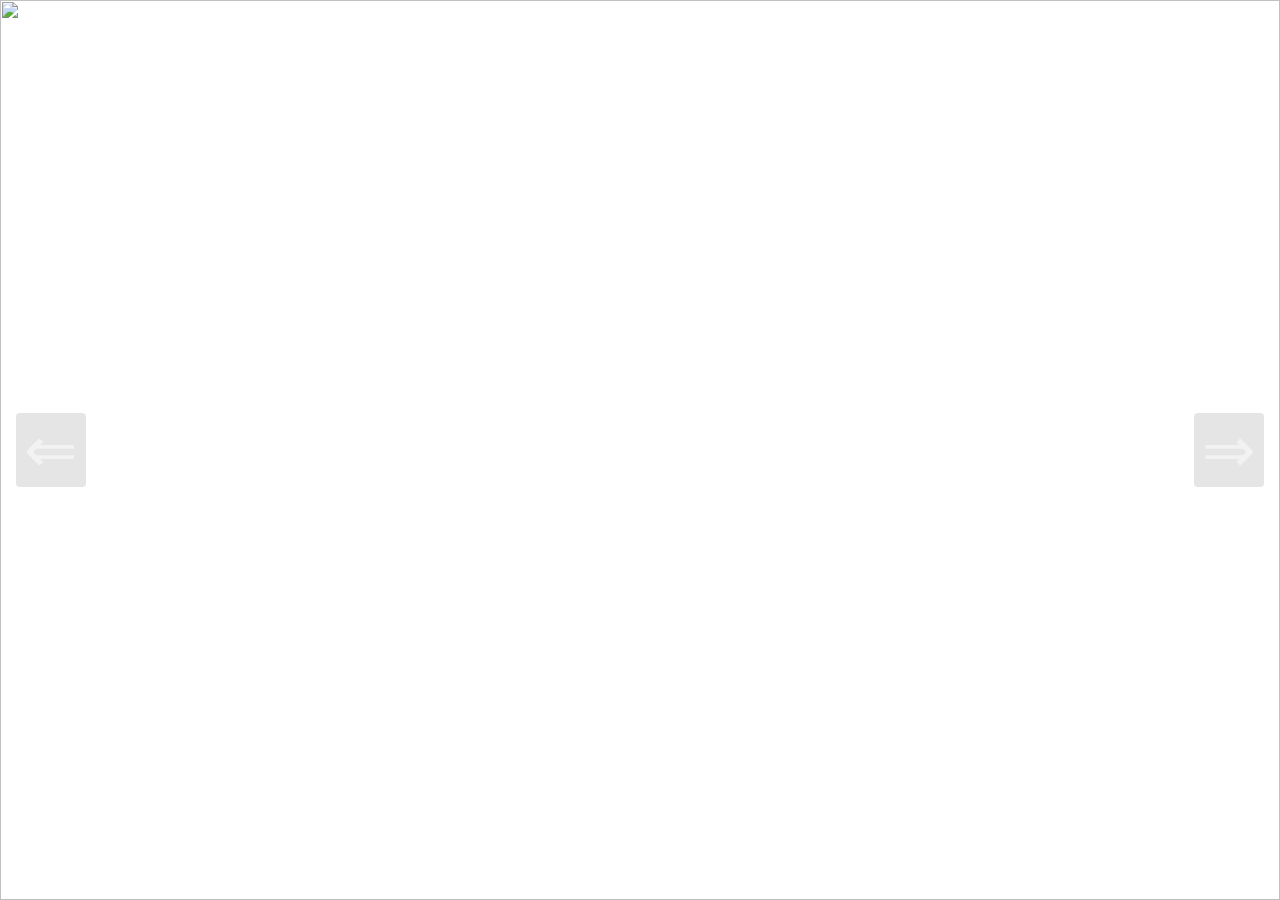
==== file1/index.html @ 6e077c48 "first project completed" ====
<!DOCTYPE html>
<html lang="en">
<head>
    <meta charset="UTF-8">
    <meta http-equiv="X-UA-Compatible" content="IE=edge">
    <meta name="viewport" content="width=device-width, initial-scale=1.0">
    <title>Document</title>
    <link rel="stylesheet" href="style.css">
</head>
<body>
    <section aria-label="Newest Photos">

        <div data-carousel class="carousel">
            <button data-carousel-button="prev" class="carousel-button prev">&#8656;</button>
            <button data-carousel-button="next" class="carousel-button next">&#8658;</button>

            <ul data-slides>
                <li data-active class="slide">
                    <img src="https://images.unsplash.com/photo-1666369470949-793a0337fe8c?ixlib=rb-4.0.3&ixid=MnwxMjA3fDB8MHxlZGl0b3JpYWwtZmVlZHwyfHx8ZW58MHx8fHw%3D&auto=format&fit=crop&w=1400&q=60" alt="">
                </li>
                <li class="slide">
                    <img src="https://images.unsplash.com/photo-1666353709650-f35203fba875?ixlib=rb-4.0.3&ixid=MnwxMjA3fDB8MHxlZGl0b3JpYWwtZmVlZHw1fHx8ZW58MHx8fHw%3D&auto=format&fit=crop&w=1400&q=60" alt="">
                </li>
                <li class="slide">
                    <img src="https://images.unsplash.com/photo-1666367362827-24466a680630?ixlib=rb-4.0.3&ixid=MnwxMjA3fDB8MHxlZGl0b3JpYWwtZmVlZHw4fHx8ZW58MHx8fHw%3D&auto=format&fit=crop&w=1400&q=60" alt="">
                </li>
            </ul>
        </div>
    </section>
    

    <script src="app.js"></script>
</body>
</html>
---- file1/style.css ----
*::before,*::after
{
    box-sizing: border-box;
}

body
{
    margin: 0;
}

.carousel
{
    width: 100vw;
    height: 100vh;
    position: relative;
}

.carousel > ul
{
    margin: 0;
    padding: 0;
    list-style: none;
}

.slide
{
    position: absolute;
    inset: 0;
    opacity: 0;
    transition: 200ms opacity ease-in-out;
    transition-delay: 200ms;
}

.slide>img
{
    display: block;
    width: 100%;
    height: 100%;
    object-fit: cover;
    object-position: center;
}

.slide[data-active]
{
    opacity: 1;
    z-index: 1;
    transition-delay: 0ms;
}

.carousel-button
{
    position: absolute;
    z-index: 2;
    background: none;
    border: none;
    font-size: 4rem;
    top: 50%;
    transform: translateY(-50%);
    color: rgba(255,255,255,0.5);
    cursor: pointer;
    border-radius: 0.25rem;
    padding: 0 .5rem;
    background-color: rgba(0,0,0,0.1);
}

.carousel-button:hover,
.carousel-button:focus
{
    color: white;
    background-color: rgba(0,0,0,0.2);
}

.carousel-button:focus
{
    outline: 1px solid black;
}

.carousel-button.prev
{
    left: 1rem;
}

.carousel-button.next
{
    right: 1rem;
}
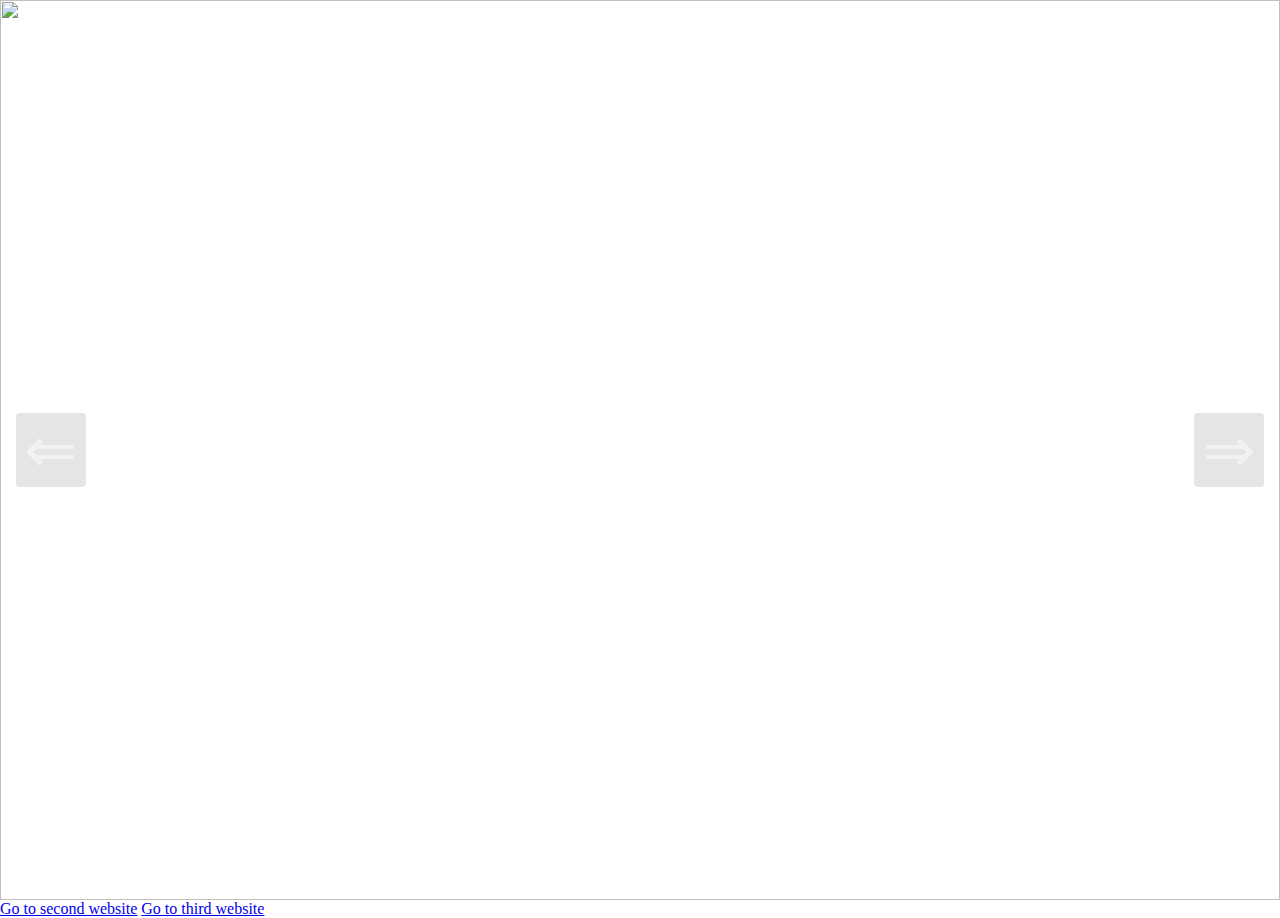
==== commit 1a26a7e2: "First carousel project using pure html , css and javascript" ====
--- a/file1/index.html
+++ b/file1/index.html
@@ -1,34 +1,48 @@
 <!DOCTYPE html>
 <html lang="en">
-<head>
-    <meta charset="UTF-8">
-    <meta http-equiv="X-UA-Compatible" content="IE=edge">
-    <meta name="viewport" content="width=device-width, initial-scale=1.0">
+  <head>
+    <meta charset="UTF-8" />
+    <meta http-equiv="X-UA-Compatible" content="IE=edge" />
+    <meta name="viewport" content="width=device-width, initial-scale=1.0" />
     <title>Document</title>
-    <link rel="stylesheet" href="style.css">
-</head>
-<body>
+    <link rel="stylesheet" href="style.css" />
+  </head>
+  <body>
     <section aria-label="Newest Photos">
+      <div data-carousel class="carousel">
+        <button data-carousel-button="prev" class="carousel-button prev">
+          &#8656;
+        </button>
+        <button data-carousel-button="next" class="carousel-button next">
+          &#8658;
+        </button>
 
-        <div data-carousel class="carousel">
-            <button data-carousel-button="prev" class="carousel-button prev">&#8656;</button>
-            <button data-carousel-button="next" class="carousel-button next">&#8658;</button>
+        <ul data-slides>
+          <li data-active class="slide">
+            <img
+              src="https://images.unsplash.com/photo-1666369470949-793a0337fe8c?ixlib=rb-4.0.3&ixid=MnwxMjA3fDB8MHxlZGl0b3JpYWwtZmVlZHwyfHx8ZW58MHx8fHw%3D&auto=format&fit=crop&w=1400&q=60"
+              alt=""
+            />
+          </li>
+          <li class="slide">
+            <img
+              src="https://images.unsplash.com/photo-1666353709650-f35203fba875?ixlib=rb-4.0.3&ixid=MnwxMjA3fDB8MHxlZGl0b3JpYWwtZmVlZHw1fHx8ZW58MHx8fHw%3D&auto=format&fit=crop&w=1400&q=60"
+              alt=""
+            />
+          </li>
+          <li class="slide">
+            <img
+              src="https://images.unsplash.com/photo-1666367362827-24466a680630?ixlib=rb-4.0.3&ixid=MnwxMjA3fDB8MHxlZGl0b3JpYWwtZmVlZHw4fHx8ZW58MHx8fHw%3D&auto=format&fit=crop&w=1400&q=60"
+              alt=""
+            />
+          </li>
+        </ul>
+      </div>
+    </section>
 
-            <ul data-slides>
-                <li data-active class="slide">
-                    <img src="https://images.unsplash.com/photo-1666369470949-793a0337fe8c?ixlib=rb-4.0.3&ixid=MnwxMjA3fDB8MHxlZGl0b3JpYWwtZmVlZHwyfHx8ZW58MHx8fHw%3D&auto=format&fit=crop&w=1400&q=60" alt="">
-                </li>
-                <li class="slide">
-                    <img src="https://images.unsplash.com/photo-1666353709650-f35203fba875?ixlib=rb-4.0.3&ixid=MnwxMjA3fDB8MHxlZGl0b3JpYWwtZmVlZHw1fHx8ZW58MHx8fHw%3D&auto=format&fit=crop&w=1400&q=60" alt="">
-                </li>
-                <li class="slide">
-                    <img src="https://images.unsplash.com/photo-1666367362827-24466a680630?ixlib=rb-4.0.3&ixid=MnwxMjA3fDB8MHxlZGl0b3JpYWwtZmVlZHw4fHx8ZW58MHx8fHw%3D&auto=format&fit=crop&w=1400&q=60" alt="">
-                </li>
-            </ul>
-        </div>
-    </section>
-    
+    <a href="/file2/index.html">Go to second website</a>
+    <a href="/file3/index.html">Go to third website</a>
 
     <script src="app.js"></script>
-</body>
-</html>+  </body>
+</html>
